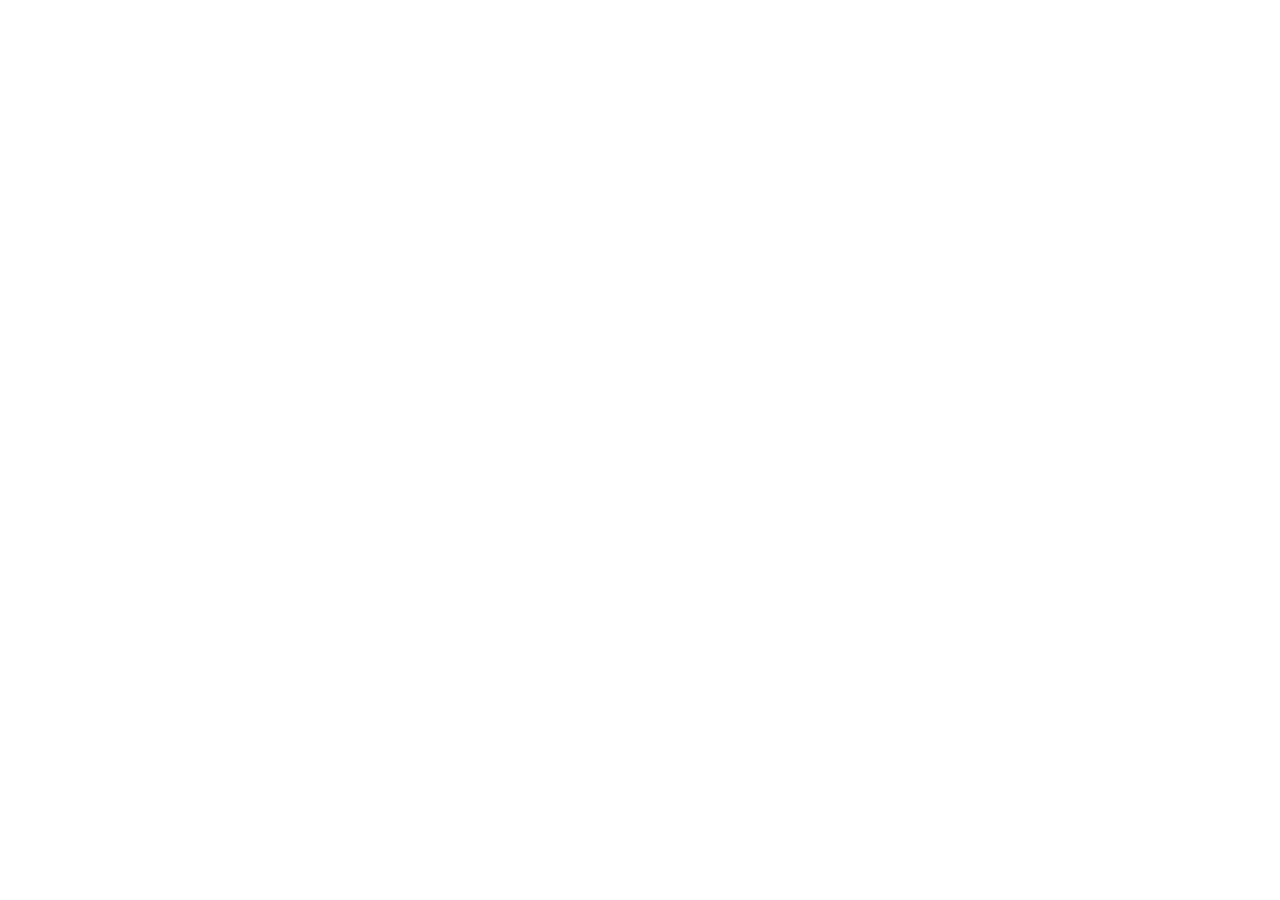
==== DOM_2/Ex00.html @ ce44f9a0 "Add files via upload" ====
<!DOCTYPE html>
<html lang="en">
<head>
    <meta charset="UTF-8">
    <meta name="viewport" content="width=device-width, initial-scale=1.0">
    <title>Document</title>

</head>
<body>
    

    
</body>
</html>
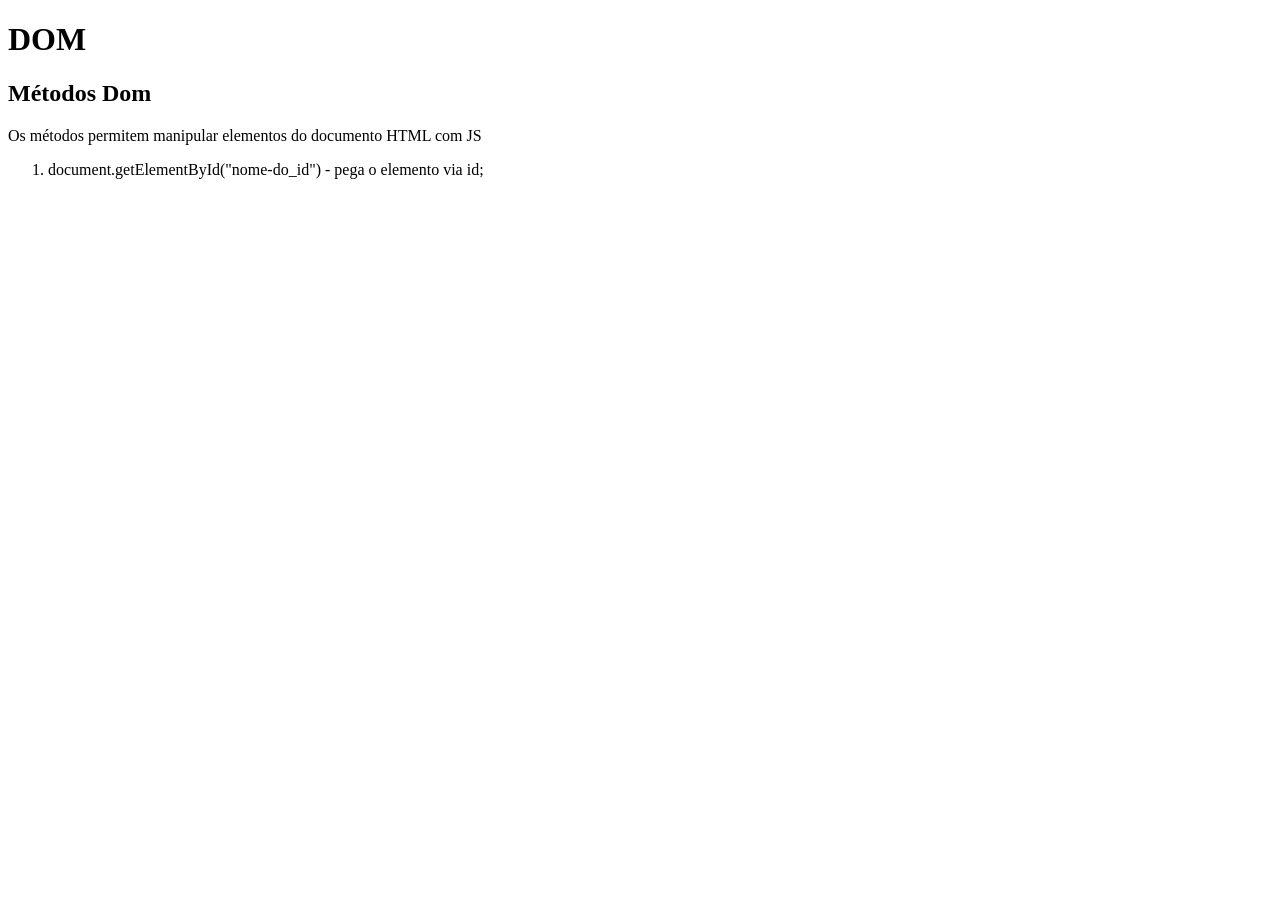
==== commit a91dcf63: "ada" ====
--- a/DOM_2/Ex00.html
+++ b/DOM_2/Ex00.html
@@ -3,11 +3,20 @@
 <head>
     <meta charset="UTF-8">
     <meta name="viewport" content="width=device-width, initial-scale=1.0">
-    <title>Document</title>
+    <title>DOM CONTINUAÇÃO</title>
 
 </head>
 <body>
     
+    <H1 id="titulo">DOM</H1>
+    <h2>Métodos Dom</h2>
+    <p>Os métodos permitem manipular elementos do documento HTML com JS</p>
+
+    <ol>
+        <li>document.getElementById("nome-do_id") - pega o elemento via id;</li>
+    </ol>
+
+    <script type="textjavascript" src="js/ex00.js"></script>
 
     
 </body>
